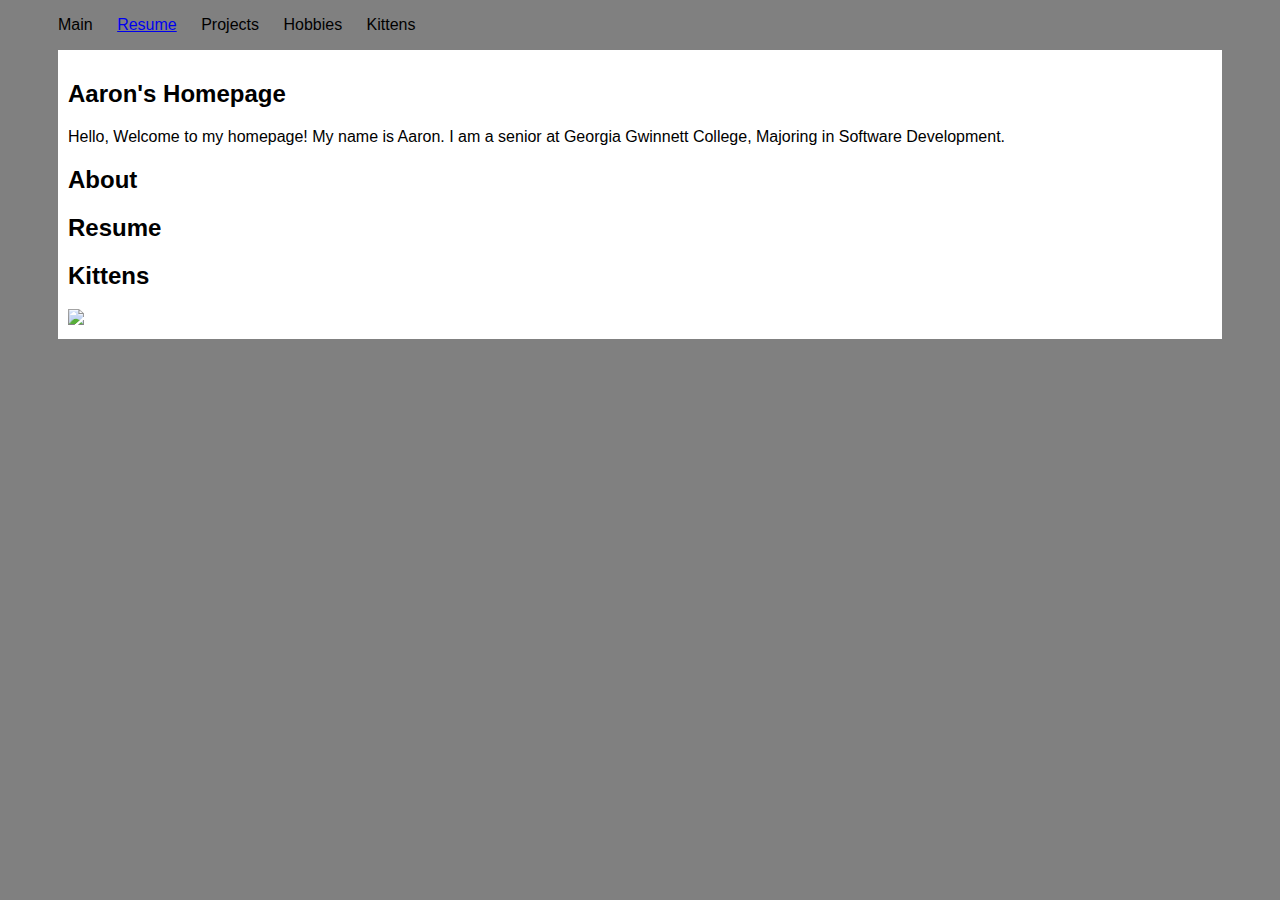
==== index.html @ d92d00fe "updated website" ====
<!DOCTYPE html>

<html>
    
    
<head>
    
    
</head>
    
    
    
    <head>
        <title>Aaron's Homepage</title>
        <link rel="stylesheet" type="text/css" href="css/main.css"/>
    </head>
    
<body>
    <div class="nav">
        <ul>
            <li>Main</li>
            <li><a href="resume.html">Resume</a></li>
            <li>Projects</li>
            <li>Hobbies</li>
            <li>Kittens</li>
        </ul>
        
        
        
    </div>
 
    <div class="container">
        <h2>Aaron's Homepage</h2>
       <p>Hello, Welcome to my homepage! My name is Aaron. 
        I am a senior at Georgia Gwinnett College, Majoring in Software Development.
        </p>
        
        <h2>About</h2>
        <p></p>
        <h2>Resume</h2>
        <p></p>
        <h2>Kittens</h2>
        <p></p>
        <img src="http://placekitten.com/g/500/500"/>
        
    </div>
</body>
    
    
    
    
    
    
</html>
---- css/main.css ----
body {
    
    background-color:gray;
    font-family:Arial;
    
    
}


.nav li {
    display:inline;
    margin-left:10px;
    padding-right:10px;
}


.container {
    
    padding: 10px 10px 10px 10px;
    margin-top:10px;
    margin-bottom:50px;
    margin-right:50px;
    margin-left:50px;
    background-color:white;
    
}
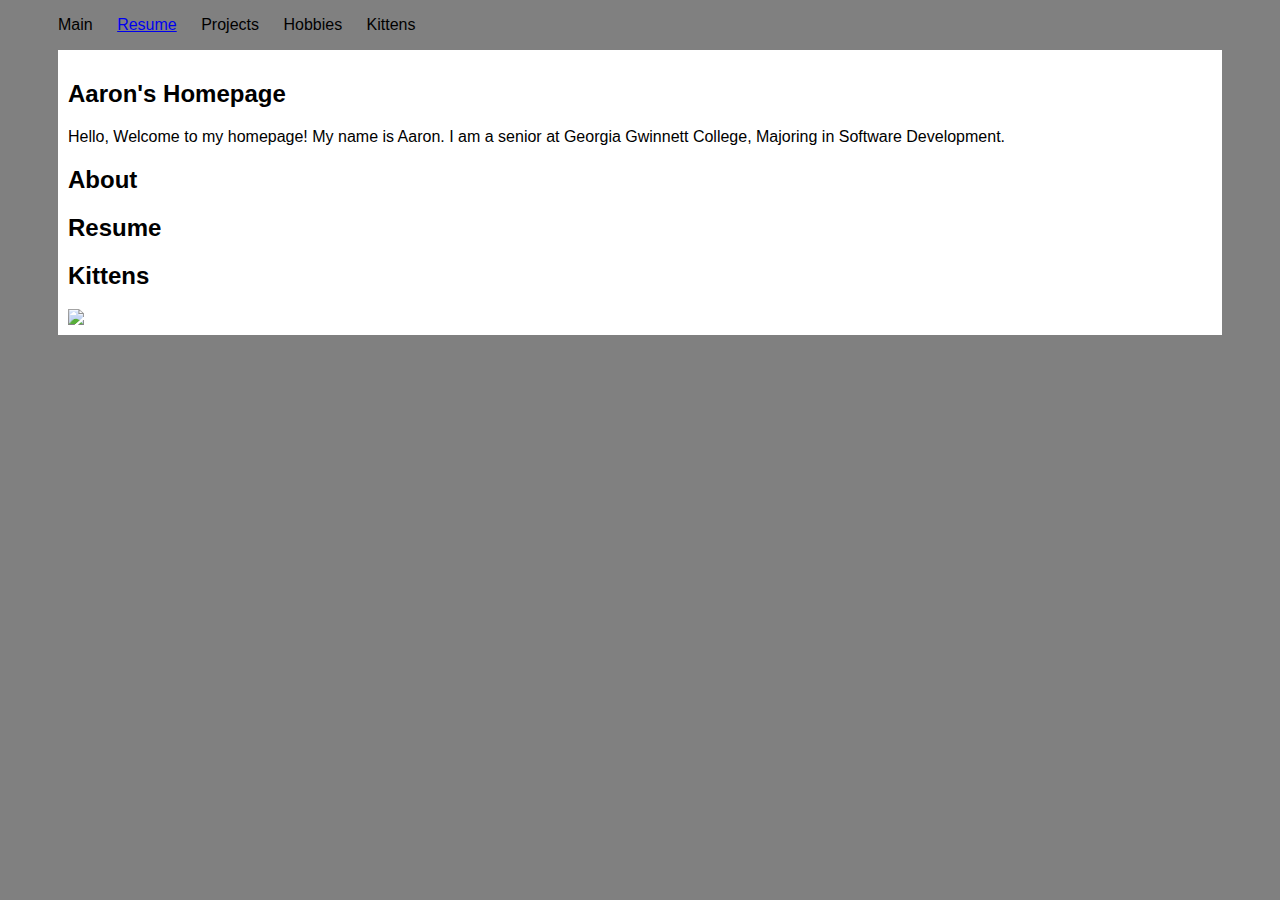
==== commit 389d402c: "centered image" ====
--- a/index.html
+++ b/index.html
@@ -41,7 +41,7 @@
         <p></p>
         <h2>Kittens</h2>
         <p></p>
-        <img src="http://placekitten.com/g/500/500"/>
+        <img id="kitten" src="http://placekitten.com/g/500/500"/>
         
     </div>
 </body>
--- a/css/main.css
+++ b/css/main.css
@@ -23,4 +23,9 @@
     margin-left:50px;
     background-color:white;
     
+}
+
+#kitten {
+    display:block;
+    margin: 0 auto;
 }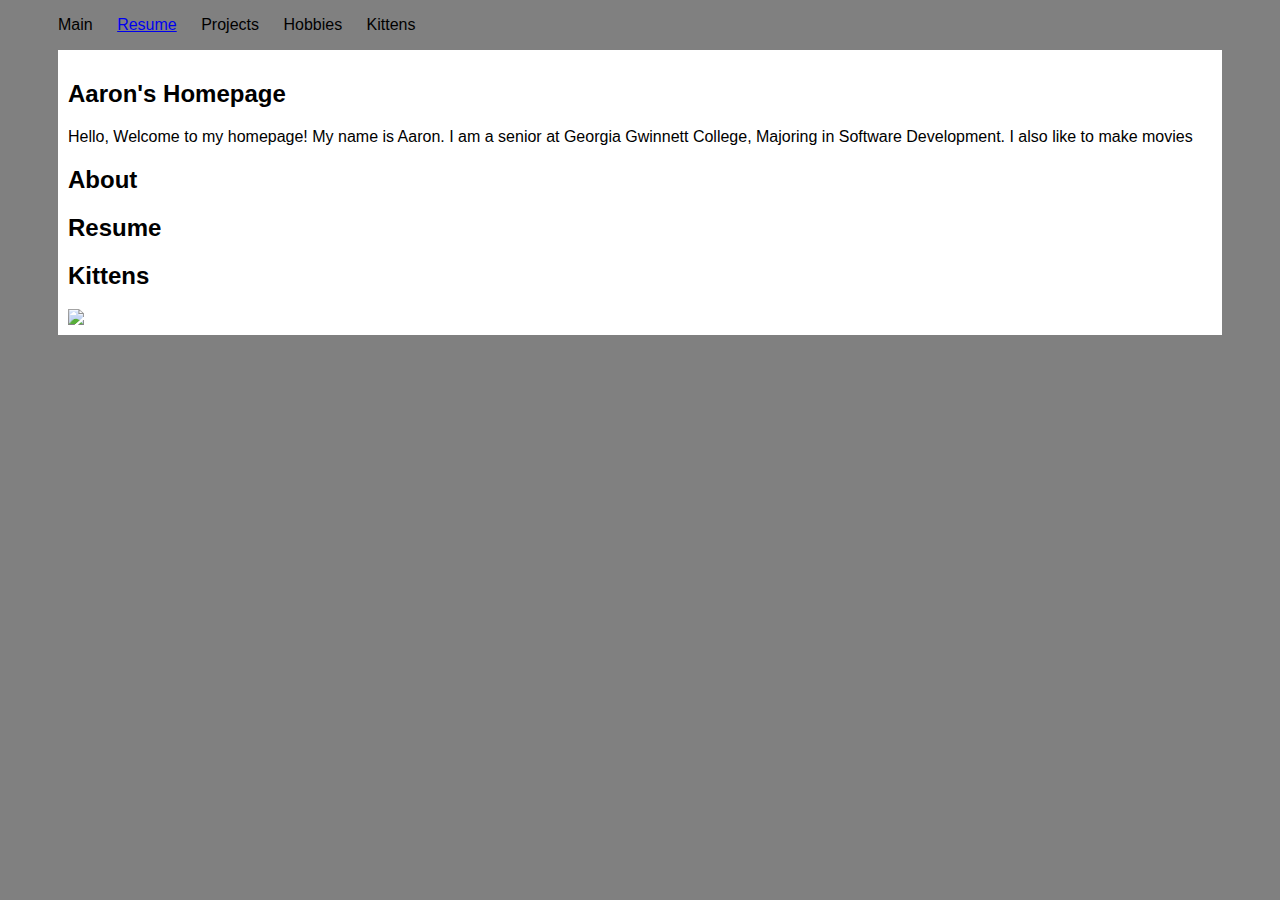
==== commit 8e79042e: "added some text" ====
--- a/index.html
+++ b/index.html
@@ -33,6 +33,7 @@
         <h2>Aaron's Homepage</h2>
        <p>Hello, Welcome to my homepage! My name is Aaron. 
         I am a senior at Georgia Gwinnett College, Majoring in Software Development.
+        I also like to make movies
         </p>
         
         <h2>About</h2>
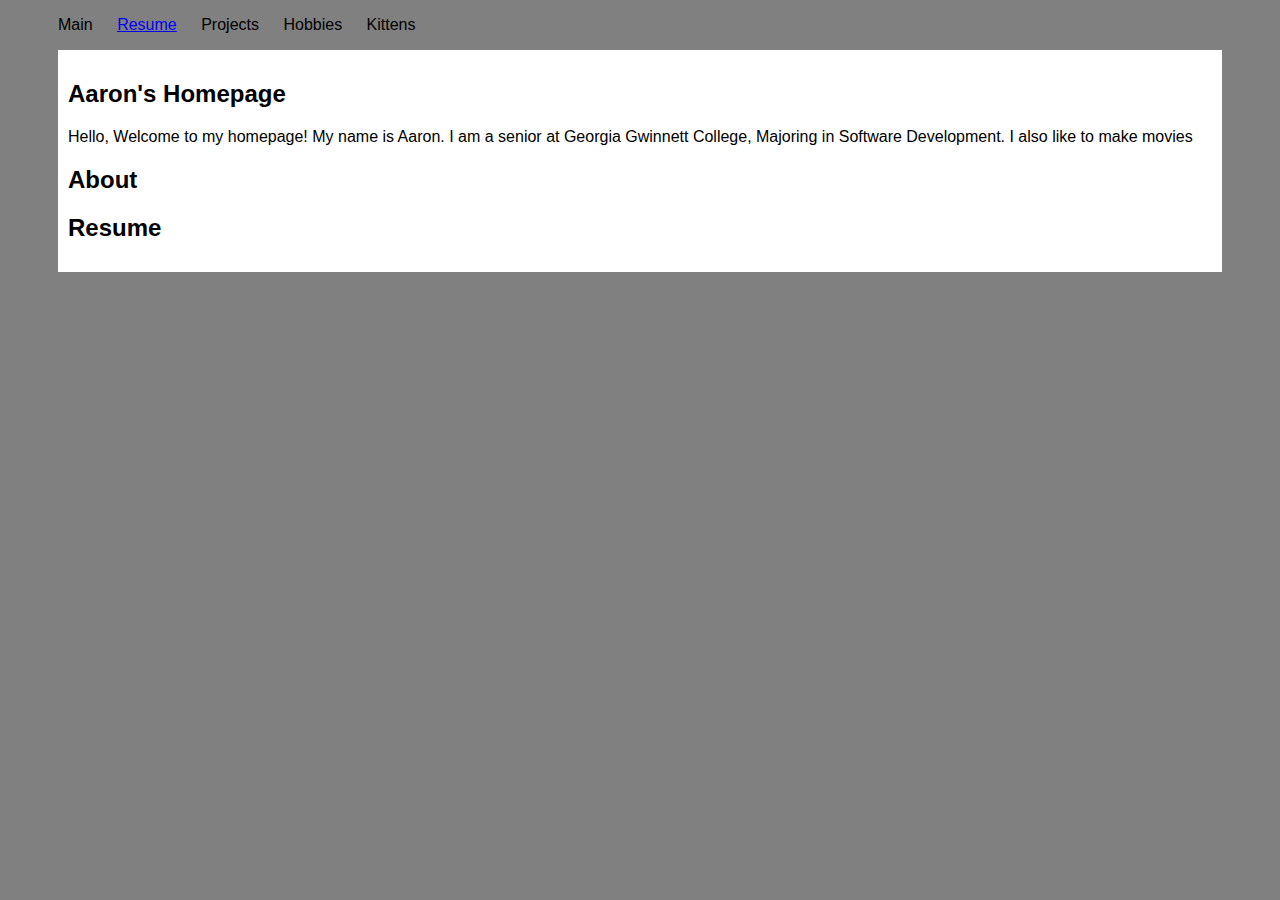
==== commit 05718c56: "updated git commit -m updated" ====
--- a/index.html
+++ b/index.html
@@ -40,9 +40,9 @@
         <p></p>
         <h2>Resume</h2>
         <p></p>
-        <h2>Kittens</h2>
+    
         <p></p>
-        <img id="kitten" src="http://placekitten.com/g/500/500"/>
+       
         
     </div>
 </body>
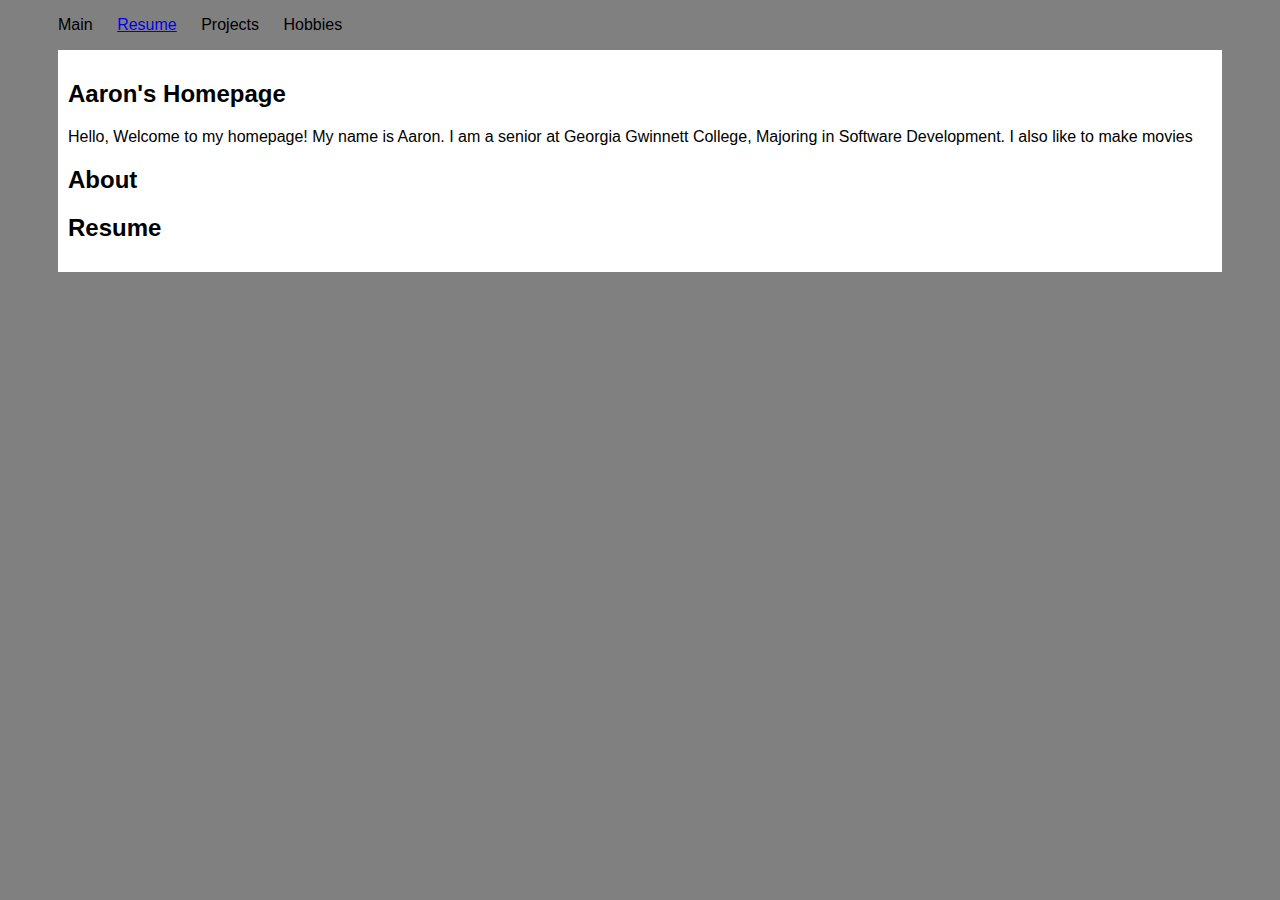
==== commit 53f16bb7: "modified index" ====
--- a/index.html
+++ b/index.html
@@ -22,7 +22,6 @@
             <li><a href="resume.html">Resume</a></li>
             <li>Projects</li>
             <li>Hobbies</li>
-            <li>Kittens</li>
         </ul>
         
         
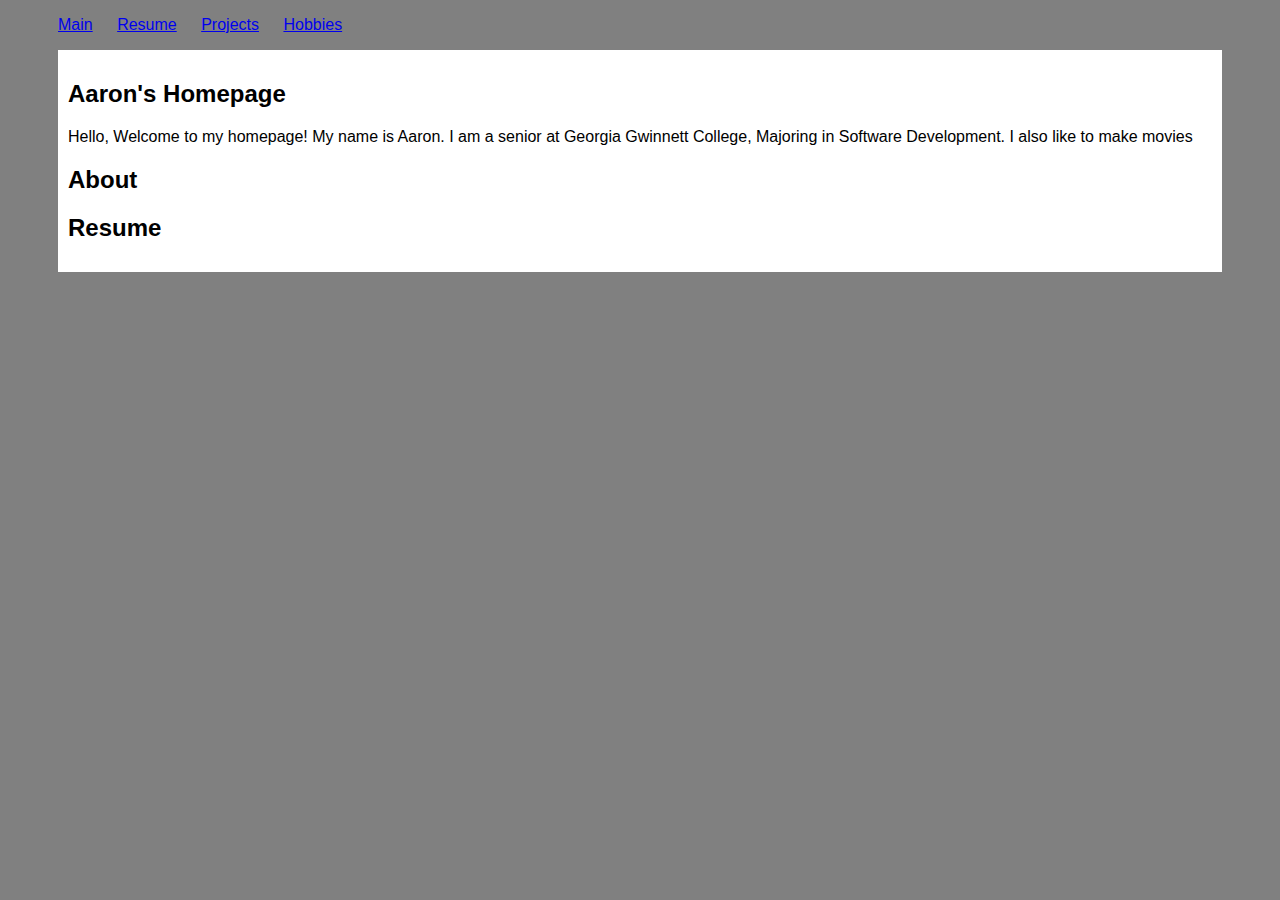
==== commit 8aee3551: "test" ====
--- a/index.html
+++ b/index.html
@@ -18,10 +18,10 @@
 <body>
     <div class="nav">
         <ul>
-            <li>Main</li>
+            <li><a href="index.html">Main</li></a>
             <li><a href="resume.html">Resume</a></li>
-            <li>Projects</li>
-            <li>Hobbies</li>
+            <li><a href="projects.html">Projects</a></li>
+            <li><a href="hobbies.html">Hobbies</a></li>
         </ul>
         
         
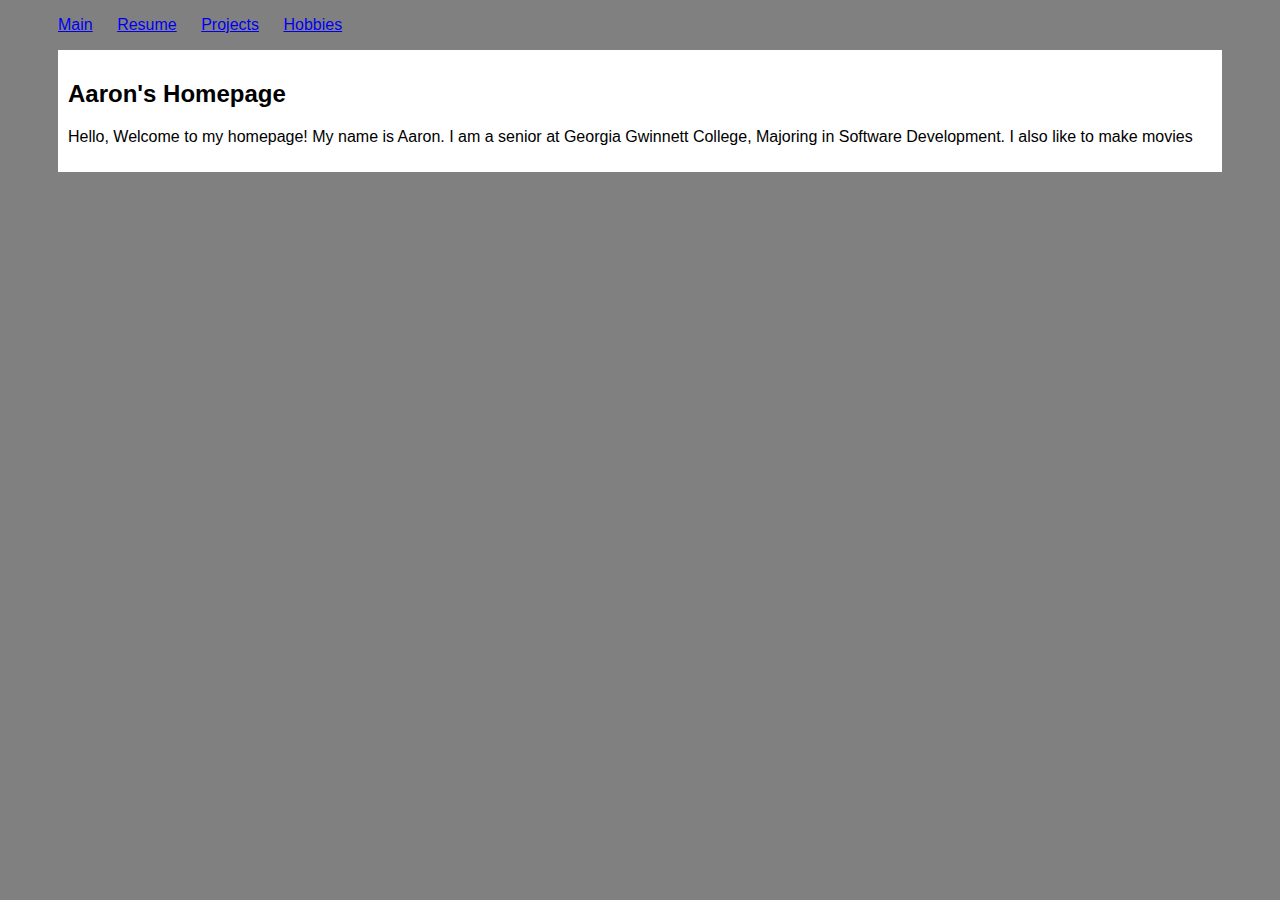
==== commit ae2e2c42: "updated as of nov 30" ====
--- a/index.html
+++ b/index.html
@@ -35,14 +35,6 @@
         I also like to make movies
         </p>
         
-        <h2>About</h2>
-        <p></p>
-        <h2>Resume</h2>
-        <p></p>
-    
-        <p></p>
-       
-        
     </div>
 </body>
     
